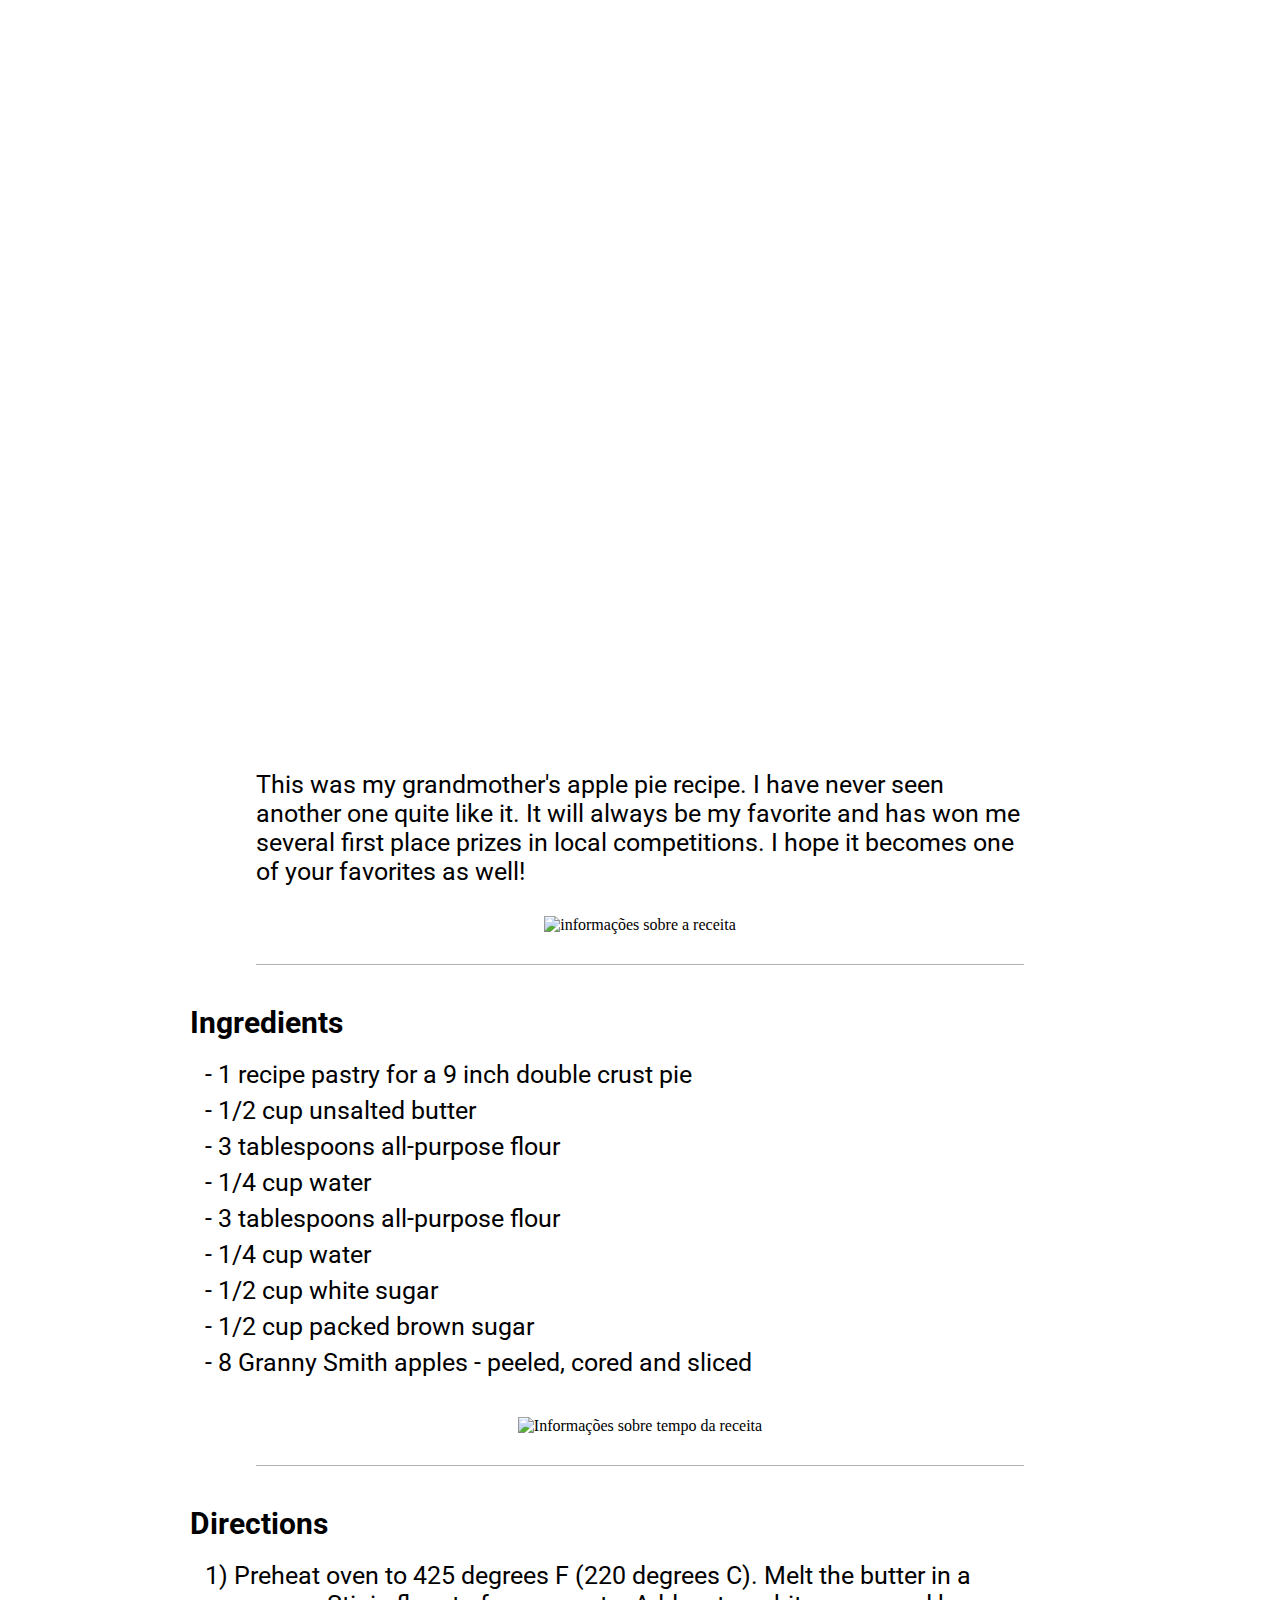
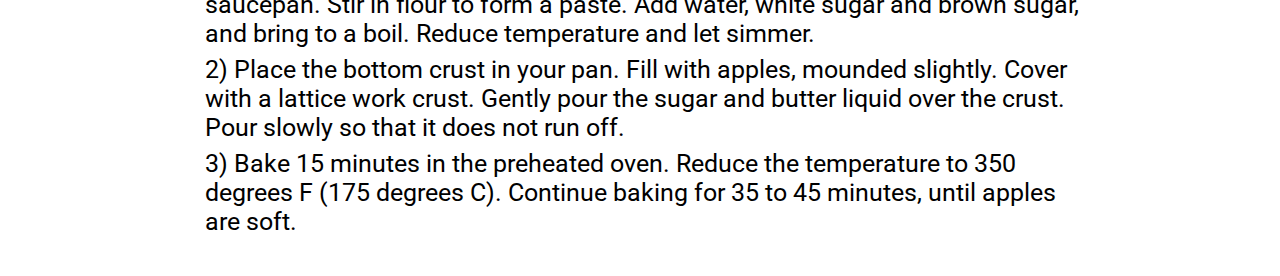
==== apple-pie/index.html @ 8633bcb6 "apple pie done" ====
<!DOCTYPE html>
<html lang="pt-BR">
  <head>
    <meta charset="UTF-8" />
    <meta name="viewport" content="width=device-width, initial-scale=1.0" />
    <title>Apple Pie Recipe</title>
    <link rel="stylesheet" href="./styles/style.css">
  </head>

  <body>
    <header>
      <div class="hero-image">
        <div class="hero-text">
          <h1>Apple Pie</h1>
        </div>
      </div>
    </header>

    <main>

      <p class="introduction">
        This was my grandmother's apple pie recipe. I have never seen another one quite like it. It will always
        be my favorite and has won me several first place prizes in local competitions. I hope it becomes one of your
        favorites as well!
      </p>

      <div class="info">
        <img src="./images/recipe-info.png" alt="informações sobre a receita" class="infoImg">
      </div>

      <hr>

      <section class="ingredients">
        <p class="pTitles">
          Ingredients
        </p>
      
        <ul>
          <li>- 1 recipe pastry for a 9 inch double crust pie</li>
          <li>- 1/2 cup unsalted butter</li>
          <li>- 3 tablespoons all-purpose flour</li>
          <li>- 1/4 cup water</li>
          <li>- 3 tablespoons all-purpose flour</li>
          <li>- 1/4 cup water</li>
          <li>- 1/2 cup white sugar</li>
          <li>- 1/2 cup packed brown sugar</li>
          <li>- 8 Granny Smith apples - peeled, cored and sliced</li>
        </ul>
    
      </section>

        <div class="info">
          <img src="./images/cooking-info.png" alt="Informações sobre tempo da receita" class="infoImg">
        </div>

      <hr>

      <section class="directions">
        <p class="pTitles">
          Directions
        </p>
      
        <ol>
          <li>1) Preheat oven to 425 degrees F (220 degrees C). Melt the butter in a saucepan. Stir in flour to form a paste. Add water, white sugar and brown sugar, and bring
            to a boil. Reduce temperature and let simmer. </li>
          <li>2) Place the bottom crust in your pan. Fill with apples, mounded
            slightly. Cover with a lattice work crust. Gently pour the sugar and butter liquid over the crust. Pour slowly so
            that it does not run off. </li>
          <li>3) Bake 15 minutes in the preheated oven. Reduce the temperature to 350 degrees F (175
            degrees C). Continue baking for 35 to 45 minutes, until apples are soft.</li> 
        </ol>
    
      </section>
      

    </main>
  </body>
</html>
---- apple-pie/styles/style.css ----
@import url("https://fonts.googleapis.com/css2?family=Roboto:wght@100&display=swap");

* {
    padding:0;
    margin:0;
    vertical-align:baseline;
    list-style:none;
    border:none;
}
body,html{
    display: flex;
    flex-direction: column;
    align-items: center;
}
    
.hero-image{  
    background-image: linear-gradient(rgba(0, 0, 0, 0), rgba(0, 0, 0, 0)), url("../images/apple-pie.jpg");
    margin-top: 10px;
    height: 700px;
    width: 1200px;
    background-position: center;
    background-repeat: no-repeat;
    background-size: cover;
    position: relative;
    }
    
.hero-text{
    font: normal 40px Roboto ;
    font-weight: 600;
    text-align: center;
    position: absolute;
    top: 50%;
    left: 50%;
    transform: translate(-50%, -50%);
    color: white;
    }
main{
    display: flex;
    flex-direction: column;
    align-items: center;
}
.introduction{
    font: normal 25px Roboto;
    width: 60%;
    margin:60px 0px 30px 0px ;
}
.infoImg{
    width: 400px;
}
.info{
    margin-bottom: 30px;
}

hr{
    width: 60%;
    height: 1px;
    margin-bottom: 40px;
    background-color: rgba(0, 0, 0, 0.308);
}

.pTitles{
    width: 900px;
    font: bold 30px Roboto;
    text-align: start;
    margin-bottom: 20px;
}

li{
   font: normal 25px Roboto;
   margin: 7px 0px 7px 15px;
}

ul,ol{
    margin-bottom: 40px;
    width: 900px;
}
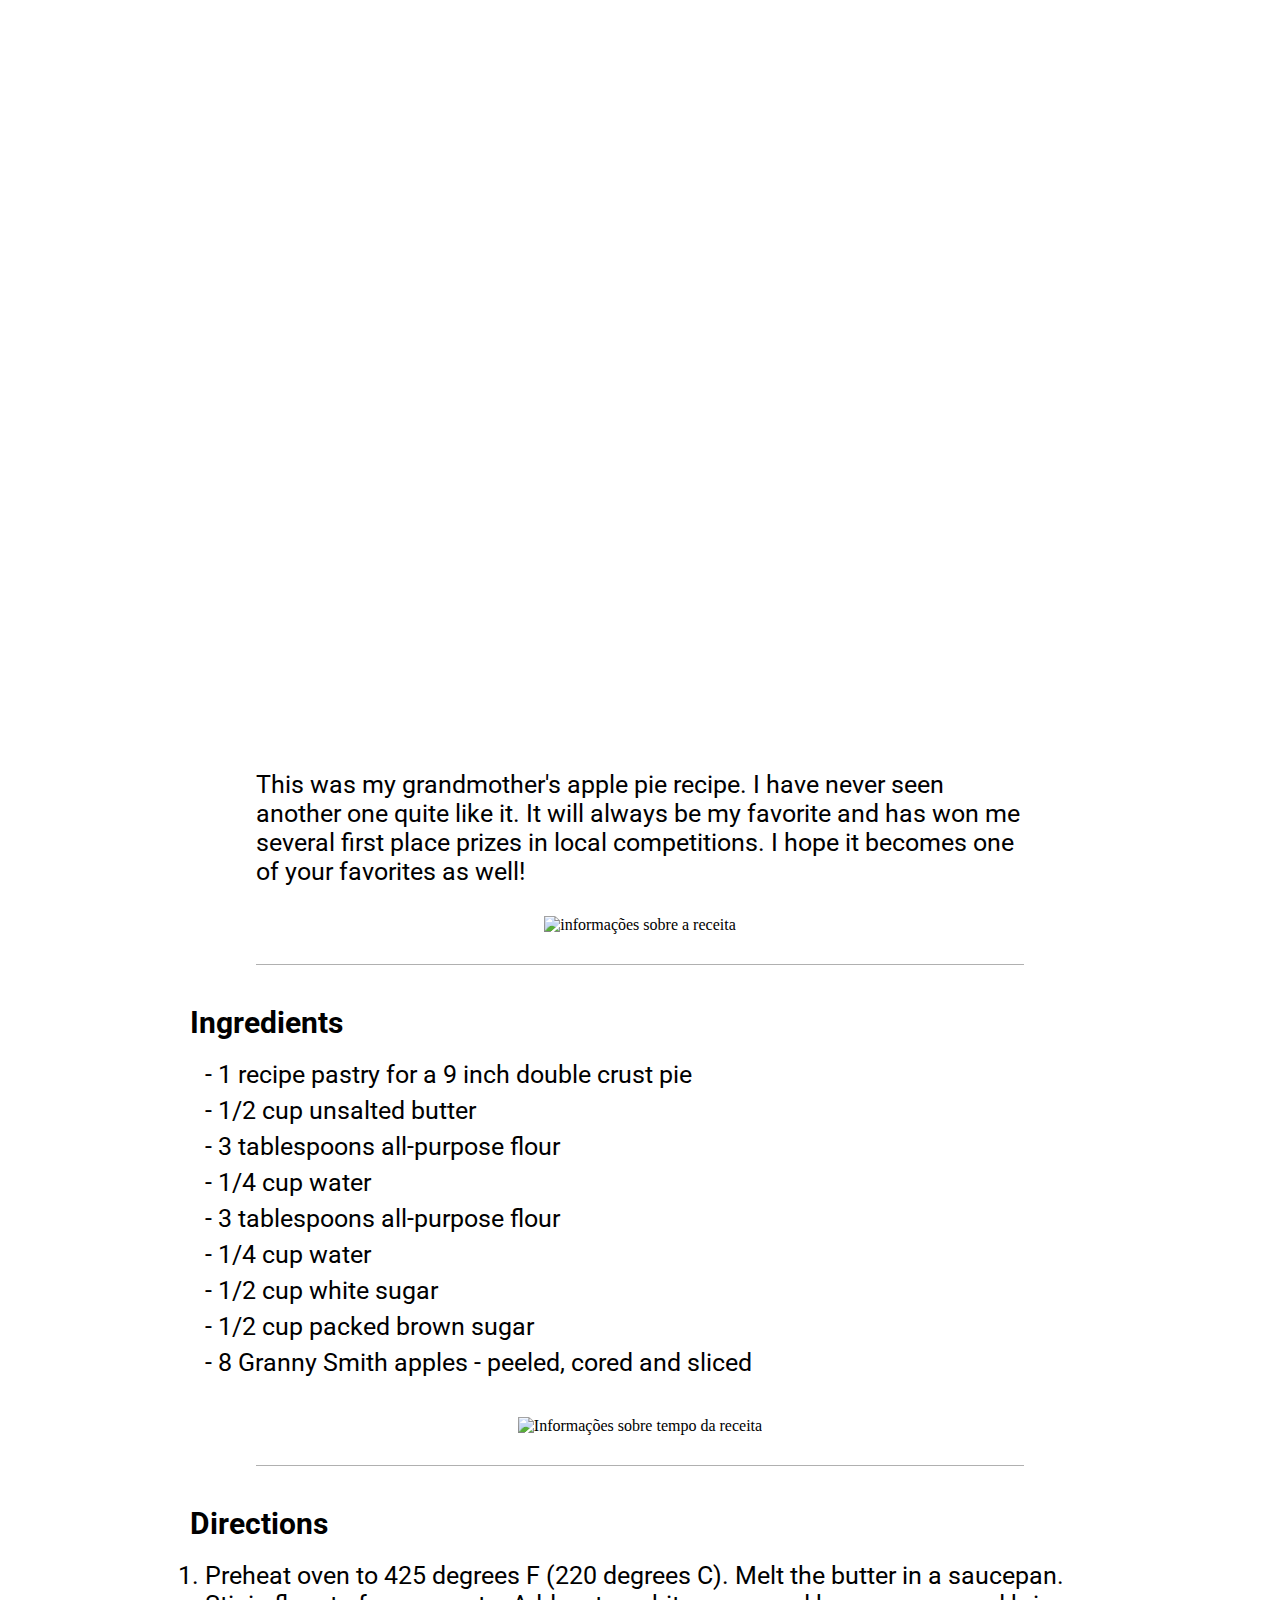
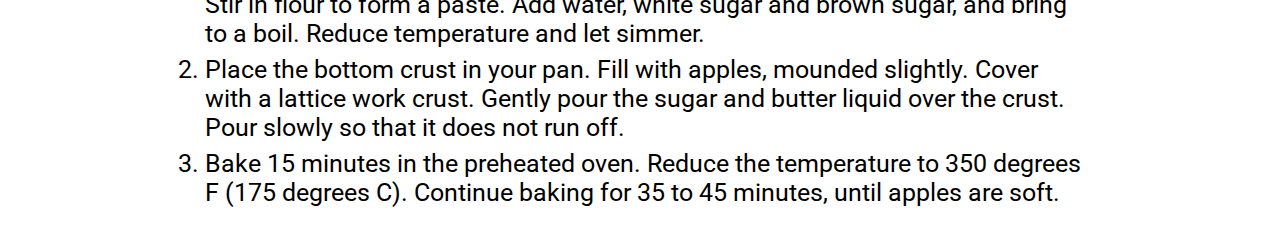
==== commit b8fa0bbc: "french soup done" ====
--- a/apple-pie/index.html
+++ b/apple-pie/index.html
@@ -61,12 +61,12 @@
         </p>
       
         <ol>
-          <li>1) Preheat oven to 425 degrees F (220 degrees C). Melt the butter in a saucepan. Stir in flour to form a paste. Add water, white sugar and brown sugar, and bring
+          <li>Preheat oven to 425 degrees F (220 degrees C). Melt the butter in a saucepan. Stir in flour to form a paste. Add water, white sugar and brown sugar, and bring
             to a boil. Reduce temperature and let simmer. </li>
-          <li>2) Place the bottom crust in your pan. Fill with apples, mounded
+          <li>Place the bottom crust in your pan. Fill with apples, mounded
             slightly. Cover with a lattice work crust. Gently pour the sugar and butter liquid over the crust. Pour slowly so
             that it does not run off. </li>
-          <li>3) Bake 15 minutes in the preheated oven. Reduce the temperature to 350 degrees F (175
+          <li>Bake 15 minutes in the preheated oven. Reduce the temperature to 350 degrees F (175
             degrees C). Continue baking for 35 to 45 minutes, until apples are soft.</li> 
         </ol>
     
--- a/apple-pie/styles/style.css
+++ b/apple-pie/styles/style.css
@@ -74,4 +74,7 @@
     margin-bottom: 40px;
     width: 900px;
 }
+ol>li{
+    list-style-type: decimal;
+}
 
